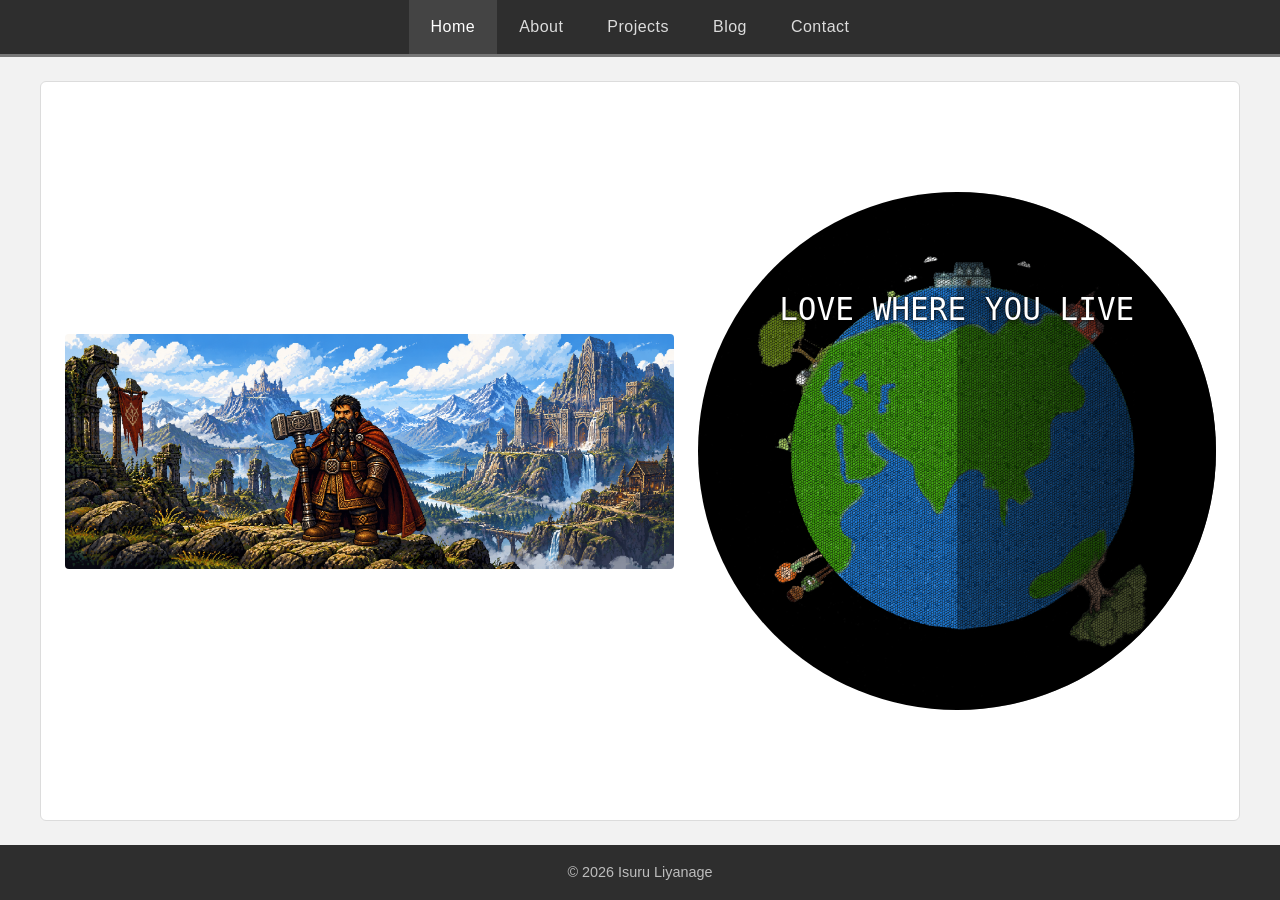
==== index.html @ 156c0534 "first test commit" ====
<!DOCTYPE html>
<html lang="en">
<head>
  <meta charset="UTF-8">
  <meta name="viewport" content="width=device-width, initial-scale=1.0">
  <title>Isuru</title>
  <link rel="stylesheet" href="style.css">
</head>
<body>
  <nav class="nav">
    <ul>
      <li><a href="index.html" class="active">Home</a></li>
      <li><a href="about.html">About</a></li>
      <li><a href="#">Projects</a></li>
      <li><a href="#">Blog</a></li>
      <li><a href="#">Contact</a></li>
    </ul>
  </nav>

  <main class="content">
    <div class="hero">
      <img class="banner" src="banner.png" alt="Site banner">
      <div class="globe">
        <img class="globe-img" src="globe.png" alt="Rotating illustrated globe">
        <div class="globe-night"></div>
        <p class="globe-text">LOVE WHERE YOU LIVE</p>
      </div>
    </div>
  </main>

  <footer class="footer">
    <p>&copy; 2026 Isuru Liyanage</p>
  </footer>

</body>
</html>
---- style.css ----
:root {
  --grey-900: #1f1f1f;
  --grey-800: #2e2e2e;
  --grey-700: #444444;
  --grey-500: #777777;
  --grey-300: #bdbdbd;
  --grey-200: #dcdcdc;
  --grey-100: #f2f2f2;
  --white: #ffffff;
}

* {
  box-sizing: border-box;
  margin: 0;
  padding: 0;
}

body {
  font-family: -apple-system, BlinkMacSystemFont, "Segoe UI", Roboto, sans-serif;
  background: var(--grey-100);
  color: var(--grey-800);
  line-height: 1.6;
  height: 100vh;
  height: 100dvh; /* mobile: excludes the browser toolbar */
  overflow: hidden;
  display: flex;
  flex-direction: column;
}

/* Home page: banner and globe side by side, stacked on tall screens */
.hero {
  width: 100%;
  height: 100%;
  display: flex;
  align-items: center;
  justify-content: center;
  gap: 24px;
}

.banner {
  display: block;
  flex: 1 1 0;
  min-width: 0;
  max-height: 100%;
  object-fit: contain;
  border-radius: 4px;
}

@container (orientation: portrait) {
  .hero {
    flex-direction: column;
    gap: 16px;
  }

  .banner {
    flex: 0 1 auto;
    width: 100%;
    max-height: 35cqh;
  }
}

/* Navigation */
.nav {
  background: var(--grey-800);
  border-bottom: 3px solid var(--grey-500);
}

.nav ul {
  list-style: none;
  display: flex;
  flex-wrap: wrap;
  justify-content: center;
}

.nav a {
  display: block;
  padding: 14px 22px;
  color: var(--grey-200);
  text-decoration: none;
  font-weight: 500;
  letter-spacing: 0.03em;
  transition: background 0.2s, color 0.2s;
}

.nav a:hover,
.nav a.active {
  background: var(--grey-700);
  color: var(--white);
}

/* Main content */
.content {
  flex: 1;
  width: 100%;
  max-width: 1200px;
  margin: 24px auto;
  padding: 24px;
  background: var(--white);
  border: 1px solid var(--grey-200);
  border-radius: 6px;
  /* Fill the space left between nav/banner and footer; the visualisation
     inside sizes itself to whatever that space is (cqw/cqh units). */
  min-height: 0;
  container-type: size;
  display: flex;
  align-items: center;
  justify-content: center;
}

/* Rotating globe — animated with a CSS transform so the browser's
   compositor (GPU) does the work instead of a JavaScript timer loop. */
.globe {
  position: relative;
  width: min(100cqw, 100cqh, 640px);
  flex-shrink: 0;
  aspect-ratio: 1 / 1;
  overflow: hidden;
  border-radius: 50%;
  background: #000;
  container-type: inline-size; /* lets the caption scale with the globe */
}

.globe-img {
  display: block;
  width: 100%;
  height: 100%;
  will-change: transform;
  animation: globe-spin 18s linear infinite;
}

@keyframes globe-spin {
  to {
    transform: rotate(360deg);
  }
}

/* Night side: darkens the right half */
.globe-night {
  position: absolute;
  inset: 0 0 0 50%;
  background: linear-gradient(to right, rgba(0, 0, 0, 0.35), rgba(0, 0, 0, 0.7));
  pointer-events: none;
}

.globe-text {
  position: absolute;
  top: 18%;
  left: 0;
  right: 0;
  text-align: center;
  font-family: "Lucida Console", Monaco, monospace;
  font-size: 6cqw;
  color: var(--white);
  text-shadow: 0 0 2px #000, 0 2px 6px rgba(0, 0, 0, 0.8);
  pointer-events: none;
}

/* Planetary gears (about page) — built once by gears.js, spun by CSS */
.gears {
  width: 100%;
  height: 100%;
  display: flex;
  flex-direction: column;
  align-items: center;
  text-align: center;
}

#gears {
  display: block;
  flex: 1;
  min-height: 0;
  width: 100%;
  max-width: 640px;
}

.gear {
  stroke: var(--grey-900);
  stroke-width: 1;
  fill-rule: evenodd;
}

.gear-ring {
  fill: var(--grey-200);
}

.gear-sun {
  fill: var(--grey-500);
}

.gear-planet {
  fill: var(--grey-300);
}

.gear-spin {
  will-change: transform;
  animation: globe-spin linear infinite;
}

.gears-caption {
  margin-top: 8px;
  display: flex;
  flex-direction: column;
  color: var(--grey-700);
}

/* Next to the banner the globe gets at most ~45% of the width */
.hero .globe {
  width: min(45cqw, 100cqh, 640px);
}

@container (orientation: portrait) {
  .hero .globe {
    width: min(100cqw, 55cqh, 640px);
  }
}

@media (prefers-reduced-motion: reduce) {
  .globe-img,
  .gear-spin {
    animation: none;
  }
}

/* Footer */
.footer {
  background: var(--grey-800);
  color: var(--grey-300);
  text-align: center;
  padding: 16px;
  font-size: 0.9rem;
}

@media (max-width: 600px) {
  .content {
    margin: 12px;
    width: auto;
    padding: 16px;
  }

  .nav a {
    padding: 12px 14px;
  }
}
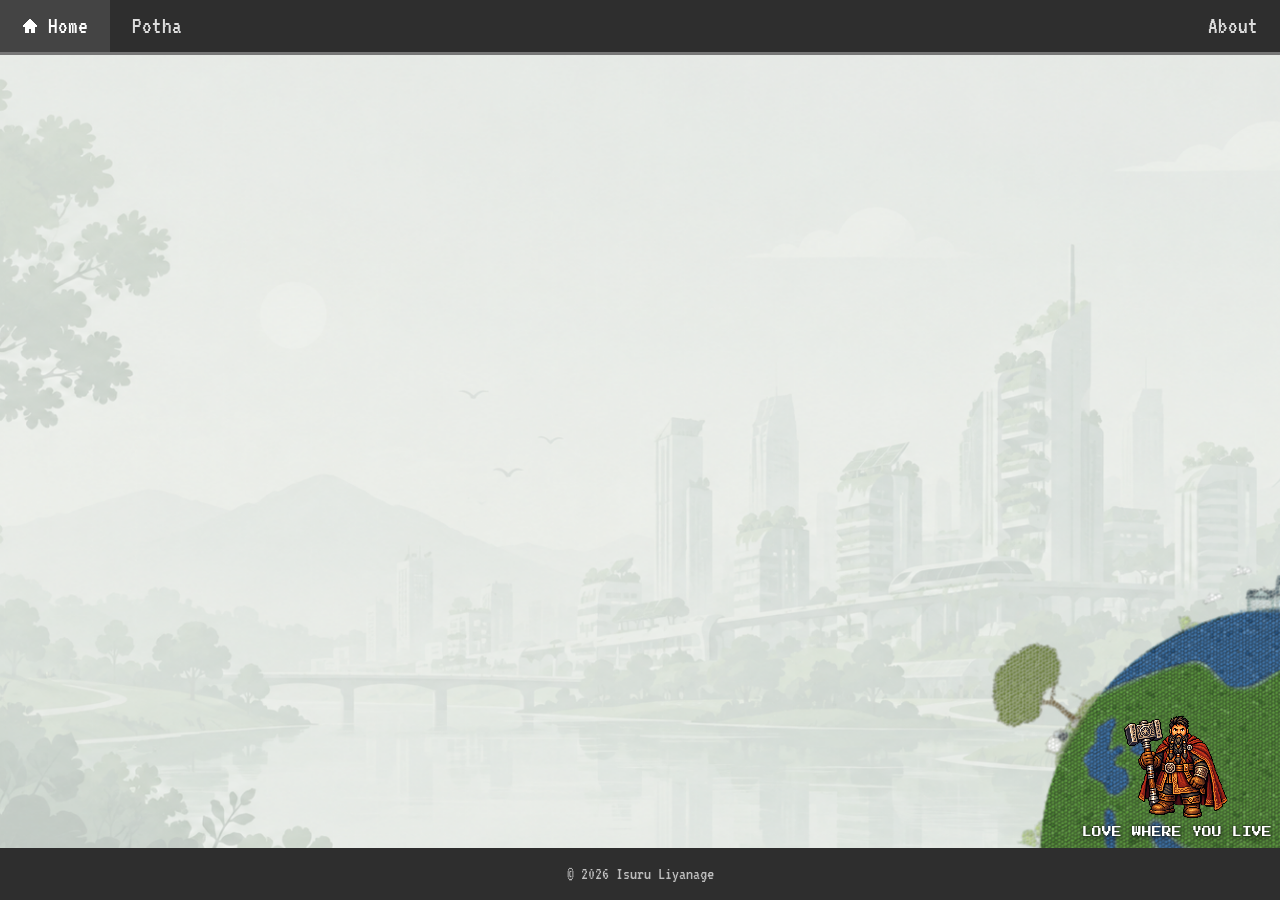
==== commit c38bf167: "thinking" ====
--- a/index.html
+++ b/index.html
@@ -4,26 +4,30 @@
   <meta charset="UTF-8">
   <meta name="viewport" content="width=device-width, initial-scale=1.0">
   <title>Isuru</title>
+  <link rel="preconnect" href="https://fonts.googleapis.com">
+  <link rel="preconnect" href="https://fonts.gstatic.com" crossorigin>
+  <link rel="stylesheet" href="https://fonts.googleapis.com/css2?family=Press+Start+2P&family=VT323&display=swap">
   <link rel="stylesheet" href="style.css">
 </head>
 <body>
   <nav class="nav">
     <ul>
-      <li><a href="index.html" class="active">Home</a></li>
-      <li><a href="about.html">About</a></li>
-      <li><a href="#">Projects</a></li>
-      <li><a href="#">Blog</a></li>
-      <li><a href="#">Contact</a></li>
+      <li><a href="index.html" class="active">
+        <svg class="nav-icon" viewBox="0 0 16 16" aria-hidden="true"><path d="M7 1h2v1h1v1h1v1h1v1h1v1h1v1h1v2h-2v6h-4v-4h-2v4h-4v-6h-2v-2h1v-1h1v-1h1v-1h1v-1h1v-1h1z"/></svg>
+        Home</a></li>
+      <li><a href="https://potha.dwarftinker.com">Potha</a></li>
+      <li class="nav-push"><a href="about.html">About</a></li>
     </ul>
   </nav>
 
-  <main class="content">
+  <main class="content content-full">
     <div class="hero">
-      <img class="banner" src="banner.png" alt="Site banner">
       <div class="globe">
         <img class="globe-img" src="globe.png" alt="Rotating illustrated globe">
-        <div class="globe-night"></div>
-        <p class="globe-text">LOVE WHERE YOU LIVE</p>
+        <div class="globe-label">
+          <img class="globe-dwarf" src="isuru_dwarf.png" alt="Pixel-art dwarf with a hammer">
+          <p class="globe-text">LOVE WHERE YOU LIVE</p>
+        </div>
       </div>
     </div>
   </main>
--- a/style.css
+++ b/style.css
@@ -16,47 +16,34 @@
 }
 
 body {
-  font-family: -apple-system, BlinkMacSystemFont, "Segoe UI", Roboto, sans-serif;
-  background: var(--grey-100);
-  color: var(--grey-800);
+  /* Retro fonts: VT323 (terminal) for text and the nav, Press Start 2P (8-bit game) for
+     headings. Both from Google Fonts, linked in each page. */
+  font-family: "VT323", "Courier New", monospace;
+  font-size: 1.25rem;
+  /*background: var(--grey-100);*/
+  /*color: var(--grey-800);*/
   line-height: 1.6;
   height: 100vh;
   height: 100dvh; /* mobile: excludes the browser toolbar */
   overflow: hidden;
   display: flex;
   flex-direction: column;
-}
-
-/* Home page: banner and globe side by side, stacked on tall screens */
+
+    background-image: url("./background.png");
+    background-size: cover;
+    background-position: center bottom;
+    background-repeat: no-repeat;
+    background-attachment: fixed;
+    background-color: #f5f7f4;
+}
+
+/* Home page: globe tucked into the bottom-right corner with only its
+   top-left quarter showing. */
 .hero {
+  position: relative;
   width: 100%;
   height: 100%;
-  display: flex;
-  align-items: center;
-  justify-content: center;
-  gap: 24px;
-}
-
-.banner {
-  display: block;
-  flex: 1 1 0;
-  min-width: 0;
-  max-height: 100%;
-  object-fit: contain;
-  border-radius: 4px;
-}
-
-@container (orientation: portrait) {
-  .hero {
-    flex-direction: column;
-    gap: 16px;
-  }
-
-  .banner {
-    flex: 0 1 auto;
-    width: 100%;
-    max-height: 35cqh;
-  }
+  overflow: hidden;
 }
 
 /* Navigation */
@@ -69,17 +56,32 @@
   list-style: none;
   display: flex;
   flex-wrap: wrap;
-  justify-content: center;
+}
+
+/* Everything from this item on sits on the right */
+.nav .nav-push {
+  margin-left: auto;
 }
 
 .nav a {
-  display: block;
+  display: flex;
+  align-items: center;
+  gap: 10px;
   padding: 14px 22px;
   color: var(--grey-200);
   text-decoration: none;
-  font-weight: 500;
-  letter-spacing: 0.03em;
+  font-family: "VT323", "Courier New", monospace;
+  font-size: 1.5rem;
+  line-height: 1;
   transition: background 0.2s, color 0.2s;
+}
+
+/* Pixel-art icon: crisp square edges, drawn in the link's colour */
+.nav-icon {
+  width: 16px;
+  height: 16px;
+  fill: currentColor;
+  shape-rendering: crispEdges;
 }
 
 .nav a:hover,
@@ -98,7 +100,7 @@
   background: var(--white);
   border: 1px solid var(--grey-200);
   border-radius: 6px;
-  /* Fill the space left between nav/banner and footer; the visualisation
+  /* Fill the space left between nav and footer; the visualisation
      inside sizes itself to whatever that space is (cqw/cqh units). */
   min-height: 0;
   container-type: size;
@@ -114,9 +116,6 @@
   width: min(100cqw, 100cqh, 640px);
   flex-shrink: 0;
   aspect-ratio: 1 / 1;
-  overflow: hidden;
-  border-radius: 50%;
-  background: #000;
   container-type: inline-size; /* lets the caption scale with the globe */
 }
 
@@ -124,22 +123,15 @@
   display: block;
   width: 100%;
   height: 100%;
+  filter: saturate(0.65) contrast(0.9) brightness(1.05); /* softer, muted colours */
   will-change: transform;
-  animation: globe-spin 18s linear infinite;
+  animation: globe-spin 72s linear infinite; /* 0.25x the original 18s */
 }
 
 @keyframes globe-spin {
   to {
     transform: rotate(360deg);
   }
-}
-
-/* Night side: darkens the right half */
-.globe-night {
-  position: absolute;
-  inset: 0 0 0 50%;
-  background: linear-gradient(to right, rgba(0, 0, 0, 0.35), rgba(0, 0, 0, 0.7));
-  pointer-events: none;
 }
 
 .globe-text {
@@ -148,29 +140,34 @@
   left: 0;
   right: 0;
   text-align: center;
-  font-family: "Lucida Console", Monaco, monospace;
-  font-size: 6cqw;
+  font-family: "Press Start 2P", "Courier New", monospace;
+  font-size: 3.6cqw;
   color: var(--white);
   text-shadow: 0 0 2px #000, 0 2px 6px rgba(0, 0, 0, 0.8);
   pointer-events: none;
 }
 
 /* Planetary gears (about page) — built once by gears.js, spun by CSS */
+/* Content area that runs edge to edge between nav and footer */
+.content.content-full {
+  max-width: none;
+  margin: 0;
+  padding: 0;
+  border: 0;
+  border-radius: 0;
+  background: transparent; /* let the body's background image show through */
+  position: relative;
+}
+
 .gears {
-  width: 100%;
-  height: 100%;
-  display: flex;
-  flex-direction: column;
-  align-items: center;
-  text-align: center;
+  position: absolute;
+  inset: 0;
 }
 
 #gears {
   display: block;
-  flex: 1;
-  min-height: 0;
-  width: 100%;
-  max-width: 640px;
+  width: 100%;
+  height: 100%;
 }
 
 .gear {
@@ -179,16 +176,25 @@
   fill-rule: evenodd;
 }
 
+/* One muted hue per level: rings pale, suns deeper, smallest gears between */
+.gear-l0 { --hue: 15; }  /* terracotta */
+.gear-l1 { --hue: 40; }  /* ochre */
+.gear-l2 { --hue: 150; } /* sage */
+.gear-l3 { --hue: 205; } /* dusty blue */
+.gear-l4 { --hue: 280; } /* mauve */
+.gear-l5 { --hue: 340; } /* dusty rose */
+.gear-l6 { --hue: 95; }  /* olive */
+
 .gear-ring {
-  fill: var(--grey-200);
+  fill: hsl(var(--hue) 22% 82%);
 }
 
 .gear-sun {
-  fill: var(--grey-500);
+  fill: hsl(var(--hue) 22% 58%);
 }
 
 .gear-planet {
-  fill: var(--grey-300);
+  fill: hsl(var(--hue) 30% 68%);
 }
 
 .gear-spin {
@@ -197,21 +203,60 @@
 }
 
 .gears-caption {
-  margin-top: 8px;
+  position: absolute;
+  right: 0;
+  bottom: 1px;
   display: flex;
   flex-direction: column;
-  color: var(--grey-700);
-}
-
-/* Next to the banner the globe gets at most ~45% of the width */
+  align-items: center;
+  padding: 3px 16px;
+  border-radius: 4px;
+  color: #7f3636;
+  white-space: nowrap;
+}
+
+/* Home page globe: large and centred on the
+   bottom-right corner so only the top-left quarter is on screen */
 .hero .globe {
-  width: min(45cqw, 100cqh, 640px);
+  --globe-size: calc(1.3 * min(45cqw, 100cqh, 640px));
+  position: absolute;
+  right: 0;
+  bottom: 0;
+  width: var(--globe-size);
+  transform: translate(50%, 50%);
 }
 
 @container (orientation: portrait) {
   .hero .globe {
-    width: min(100cqw, 55cqh, 640px);
-  }
+    --globe-size: calc(1.3 * min(100cqw, 55cqh, 640px));
+  }
+}
+
+/* Keep the caption (dwarf above the text) on the visible quarter of the
+   planet (its radius is about 32% of the image), along the bottom edge of
+   the screen. Not inside the spinning image, so it stays upright. */
+.hero .globe-label {
+  position: absolute;
+  bottom: 50%;
+  right: 50%;
+  padding: 0 1% 1% 0;
+  display: flex;
+  flex-direction: column;
+  align-items: center;
+  pointer-events: none;
+}
+
+.hero .globe-dwarf {
+  width: 15cqw;
+  height: auto;
+  image-rendering: pixelated;
+}
+
+.hero .globe-text {
+  position: static;
+  font-size: 1.3cqw;
+  line-height: 1.4;
+  white-space: nowrap;
 }
 
 @media (prefers-reduced-motion: reduce) {
@@ -226,8 +271,8 @@
   background: var(--grey-800);
   color: var(--grey-300);
   text-align: center;
-  padding: 16px;
-  font-size: 0.9rem;
+  padding: 12px 16px;
+  font-size: 1.1rem;
 }
 
 @media (max-width: 600px) {
